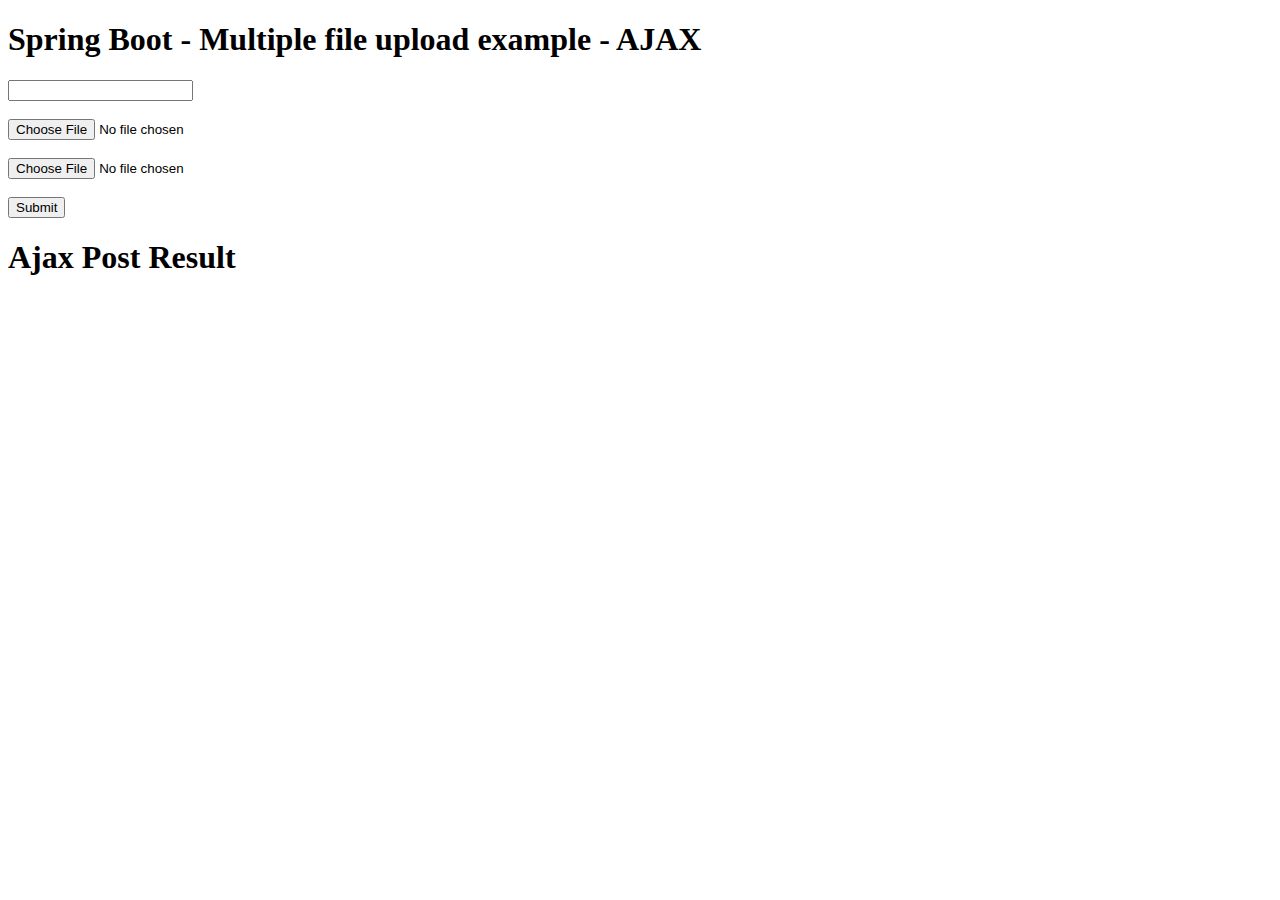
==== src/main/resources/templates/upload.html @ f2ba7360 "Initial commit" ====
<!DOCTYPE html>
<html xmlns:th="http://www.thymeleaf.org">
<body>

<h1>Spring Boot - Multiple file upload example - AJAX</h1>

<form method="POST" enctype="multipart/form-data" id="fileUploadForm">
    <input type="text" name="extraField"/><br/><br/>
    <input type="file" name="files"/><br/><br/>
    <input type="file" name="files"/><br/><br/>
    <input type="submit" value="Submit" id="btnSubmit"/>
</form>

<h1>Ajax Post Result</h1>
<pre>
    <span id="result"></span>
</pre>

<script type="text/javascript"
        src="webjars/jquery/2.2.4/jquery.min.js"></script>

<script type="text/javascript" src="js/main.js"></script>

</body>
</html>
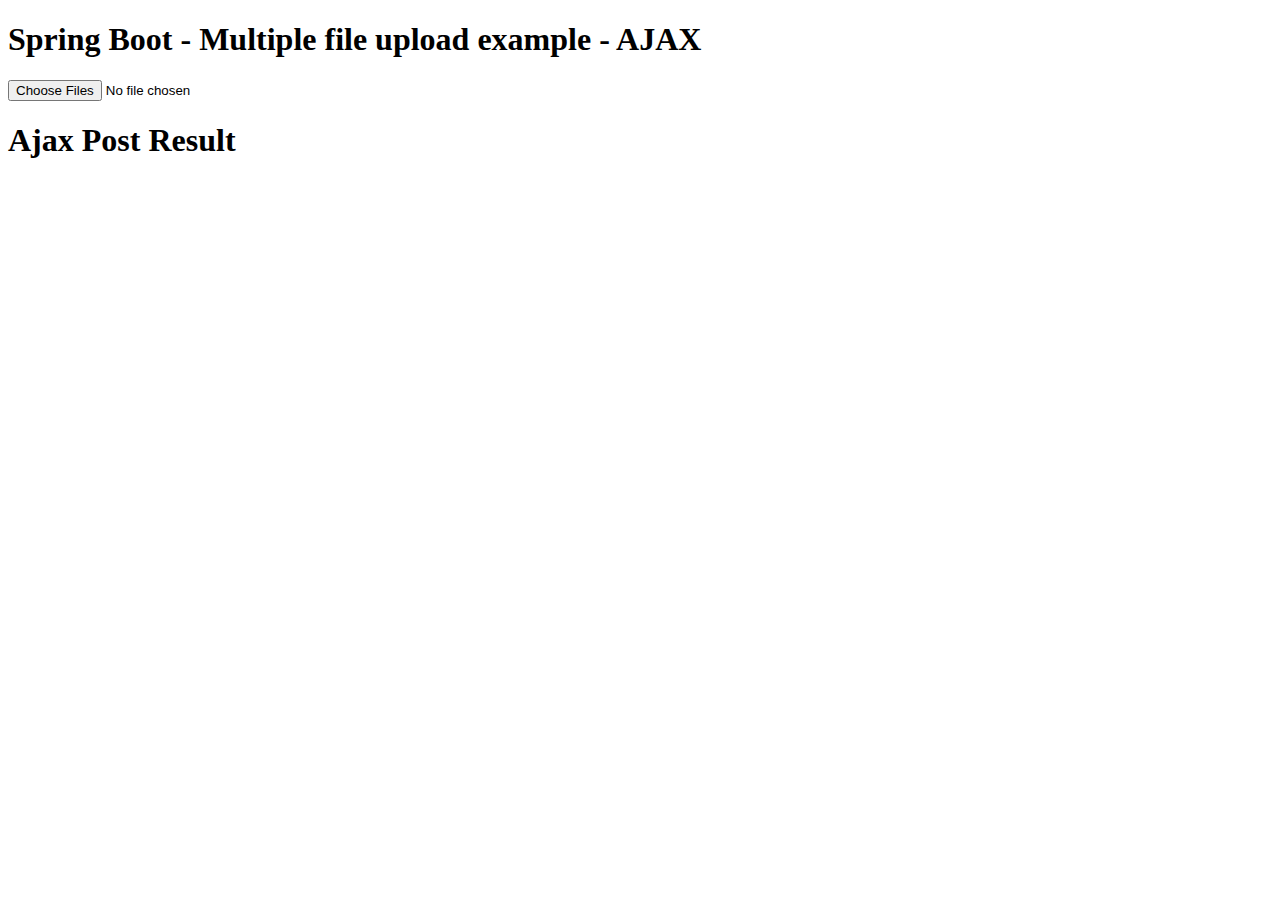
==== commit 07167671: "Chunk wise file upload" ====
--- a/src/main/resources/templates/upload.html
+++ b/src/main/resources/templates/upload.html
@@ -5,10 +5,7 @@
 <h1>Spring Boot - Multiple file upload example - AJAX</h1>
 
 <form method="POST" enctype="multipart/form-data" id="fileUploadForm">
-    <input type="text" name="extraField"/><br/><br/>
-    <input type="file" name="files"/><br/><br/>
-    <input type="file" name="files"/><br/><br/>
-    <input type="submit" value="Submit" id="btnSubmit"/>
+    <input type="file" name="files" id="files" multiple="multiple"/>
 </form>
 
 <h1>Ajax Post Result</h1>
